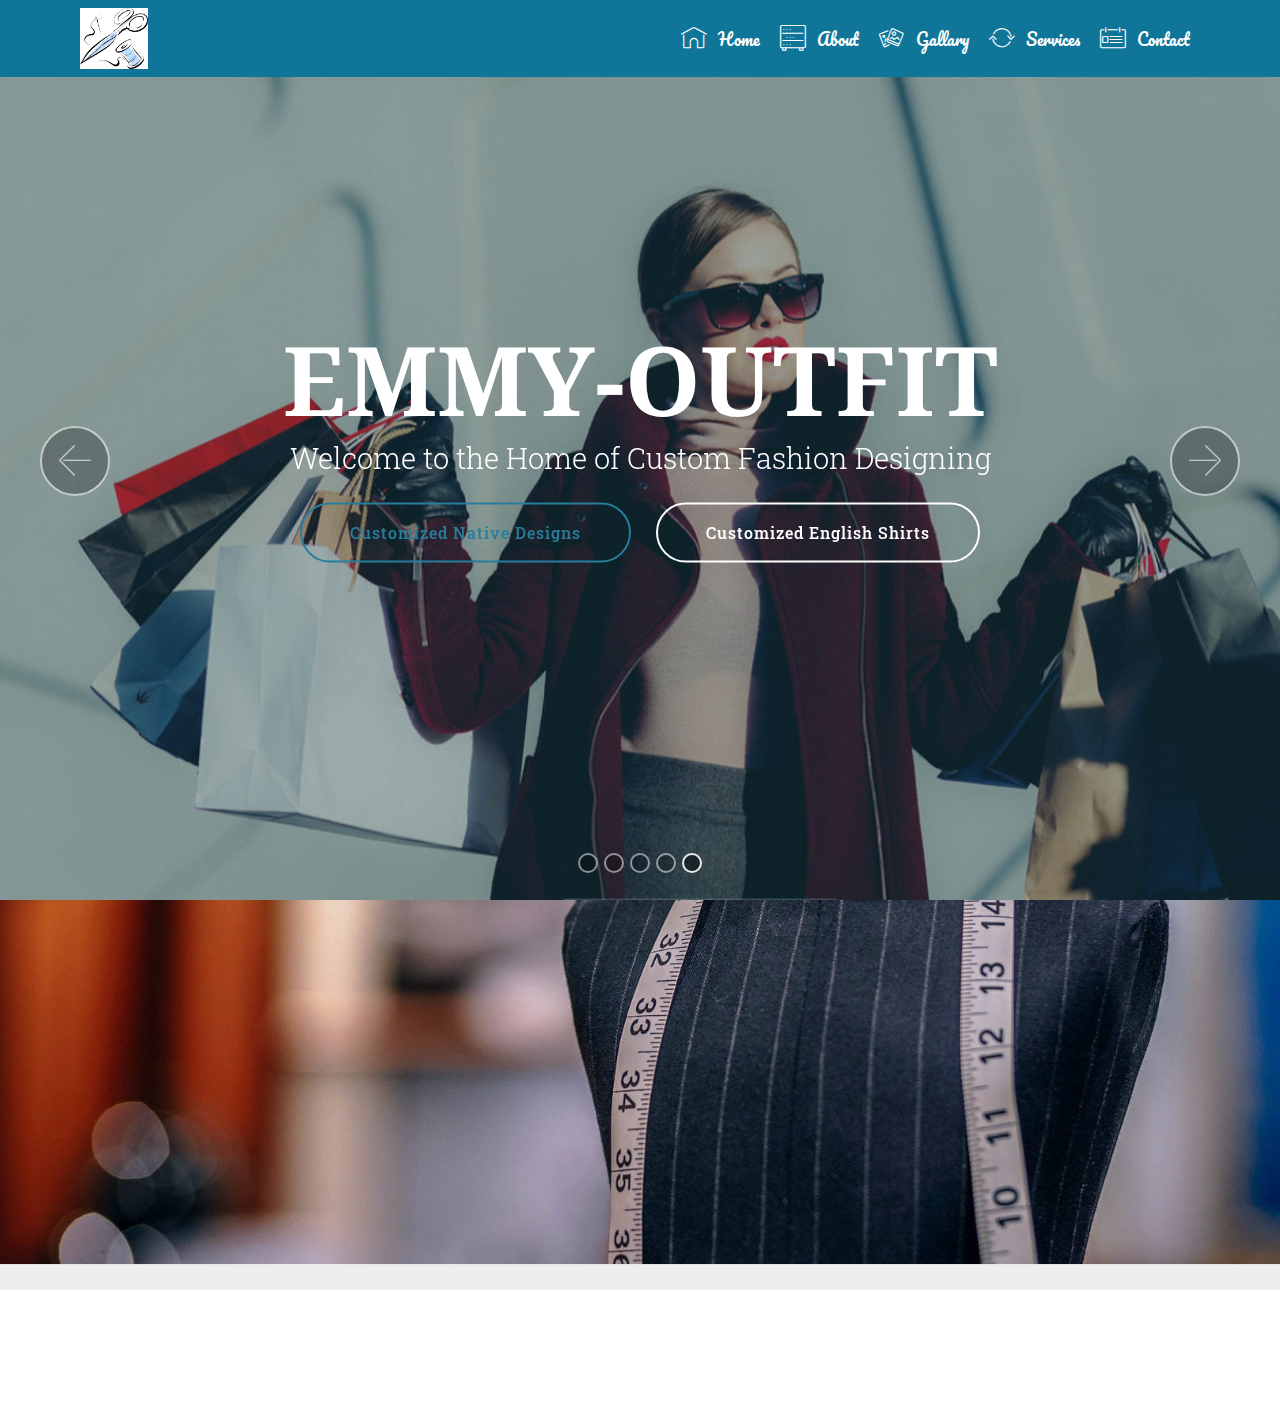
==== index.html @ 61b11d40 "create github pages" ====
<!DOCTYPE html>
<html >
<head>
  <!-- Site made with Mobirise Website Builder v4.7.2, https://mobirise.com -->
  <meta charset="UTF-8">
  <meta http-equiv="X-UA-Compatible" content="IE=edge">
  <meta name="generator" content="Mobirise v4.7.2, mobirise.com">
  <meta name="viewport" content="width=device-width, initial-scale=1, minimum-scale=1">
  <link rel="shortcut icon" href="assets/images/logo-em-237x213.png" type="image/x-icon">
  <meta name="description" content="">
  <title>Home</title>
  <link rel="stylesheet" href="assets/web/assets/mobirise-icons/mobirise-icons.css">
  <link rel="stylesheet" href="assets/tether/tether.min.css">
  <link rel="stylesheet" href="assets/soundcloud-plugin/style.css">
  <link rel="stylesheet" href="assets/bootstrap/css/bootstrap.min.css">
  <link rel="stylesheet" href="assets/bootstrap/css/bootstrap-grid.min.css">
  <link rel="stylesheet" href="assets/bootstrap/css/bootstrap-reboot.min.css">
  <link rel="stylesheet" href="assets/socicon/css/styles.css">
  <link rel="stylesheet" href="assets/dropdown/css/style.css">
  <link rel="stylesheet" href="assets/animatecss/animate.min.css">
  <link rel="stylesheet" href="assets/theme/css/style.css">
  <link rel="stylesheet" href="assets/mobirise/css/mbr-additional.css" type="text/css">
  
  
  
</head>
<body>
  <section class="menu cid-qRJLE5DN3W" once="menu" id="menu2-2">

    

    <nav class="navbar navbar-expand beta-menu navbar-dropdown align-items-center navbar-fixed-top navbar-toggleable-sm">
        <button class="navbar-toggler navbar-toggler-right" type="button" data-toggle="collapse" data-target="#navbarSupportedContent" aria-controls="navbarSupportedContent" aria-expanded="false" aria-label="Toggle navigation">
            <div class="hamburger">
                <span></span>
                <span></span>
                <span></span>
                <span></span>
            </div>
        </button>
        <div class="menu-logo">
            <div class="navbar-brand">
                <span class="navbar-logo">
                    <a href="index.html#slider1-1">
                        <img src="assets/images/logo-em-237x213.png" alt="Mobirise" title="" style="height: 3.8rem;">
                    </a>
                </span>
                
            </div>
        </div>
        <div class="collapse navbar-collapse" id="navbarSupportedContent">
            <ul class="navbar-nav nav-dropdown nav-right" data-app-modern-menu="true"><li class="nav-item">
                    <a class="nav-link link text-white display-4" href="index.html#slider1-1"><span class="mbri-home mbr-iconfont mbr-iconfont-btn"></span>Home</a>
                </li><li class="nav-item"><a class="nav-link link text-white display-4" href="page2.html#testimonials2-8"><span class="mbri-database mbr-iconfont mbr-iconfont-btn"></span>About</a></li><li class="nav-item"><a class="nav-link link text-white display-4" href="page1.html#content8-b"><span class="mbri-image-gallery mbr-iconfont mbr-iconfont-btn"></span>Gallary</a></li><li class="nav-item"><a class="nav-link link text-white display-4" href="page.html#clients-j"><span class="mbri-update mbr-iconfont mbr-iconfont-btn"></span>
                        Services
                    </a></li>
                <li class="nav-item">
                    <a class="nav-link link text-white display-4" href="page4.html#form1-t"><span class="mbri-contact-form mbr-iconfont mbr-iconfont-btn"></span>Contact</a>
                </li></ul>
            
        </div>
    </nav>
</section>

<section class="engine"><a href="https://mobirise.me/r">bootstrap templates</a></section><section class="carousel slide cid-qRJLzQk0KI" data-interval="false" id="slider1-1">

    

    <div class="full-screen"><div class="mbr-slider slide carousel" data-pause="true" data-keyboard="false" data-ride="carousel" data-interval="2000"><ol class="carousel-indicators"><li data-app-prevent-settings="" data-target="#slider1-1" data-slide-to="0"></li><li data-app-prevent-settings="" data-target="#slider1-1" data-slide-to="1"></li><li data-app-prevent-settings="" data-target="#slider1-1" data-slide-to="2"></li><li data-app-prevent-settings="" data-target="#slider1-1" data-slide-to="3"></li><li data-app-prevent-settings="" data-target="#slider1-1" class=" active" data-slide-to="4"></li></ol><div class="carousel-inner" role="listbox"><div class="carousel-item slider-fullscreen-image" data-bg-video-slide="false" style="background-image: url(assets/images/outfit2-1280x853.jpg);"><div class="container container-slide"><div class="image_wrapper"><div class="mbr-overlay" style="opacity: 0.3; background-color: rgb(0, 0, 0);"></div><img src="assets/images/outfit2-1280x853.jpg"><div class="carousel-caption justify-content-center"><div class="col-10 align-center"><h2 class="mbr-fonts-style display-1"><strong>EMMY-OUTFIT</strong></h2><p class="lead mbr-text mbr-fonts-style display-5">Welcome to the Home of Custom Fashion Designing</p><div class="mbr-section-btn" buttons="0"><a class="btn  btn-primary-outline display-7" href="page1.html#content8-b">Customized Native Designs</a> <a class="btn  btn-white-outline display-7" href="page1.html#gallery1-10">Customized English Shirts</a></div></div></div></div></div></div><div class="carousel-item slider-fullscreen-image" data-bg-video-slide="false" style="background-image: url(assets/images/outfit1-1280x853.jpg);"><div class="container container-slide"><div class="image_wrapper"><img src="assets/images/outfit1-1280x853.jpg"><div class="carousel-caption justify-content-center"><div class="col-10 align-center"><h2 class="mbr-fonts-style display-1"><strong>EMMY-OUTFIT</strong></h2><p class="lead mbr-text mbr-fonts-style display-5">Welcome to the Home of Custom Fashion Designing</p><div class="mbr-section-btn" buttons="0"><a class="btn  btn-primary-outline display-7" href="page1.html#content8-b">Customized Native Designs</a> <a class="btn  btn-white-outline display-7" href="page1.html#gallery1-10">Customized English Shirts</a></div></div></div></div></div></div><div class="carousel-item slider-fullscreen-image" data-bg-video-slide="false" style="background-image: url(assets/images/pexels-photo-404159-1920x1280.jpg);"><div class="container container-slide"><div class="image_wrapper"><div class="mbr-overlay" style="opacity: 0.3;"></div><img src="assets/images/pexels-photo-404159-1920x1280.jpg"><div class="carousel-caption justify-content-center"><div class="col-10 align-center"><h2 class="mbr-fonts-style display-1"><strong>EMMY-OUTFIT</strong></h2><p class="lead mbr-text mbr-fonts-style display-5">Welcome to the Home of Custom Fashion Designing</p><div class="mbr-section-btn" buttons="0"><a class="btn  btn-primary-outline display-7" href="page1.html#content8-b">Customized Native Designs</a> <a class="btn  btn-white-outline display-7" href="page1.html#gallery1-10">Customized English Shirts</a></div></div></div></div></div></div><div class="carousel-item slider-fullscreen-image" data-bg-video-slide="false" style="background-image: url(assets/images/pexels-photo-325876-1920x1280.jpg);"><div class="container container-slide"><div class="image_wrapper"><div class="mbr-overlay" style="opacity: 0.1; background-color: rgb(0, 0, 0);"></div><img src="assets/images/pexels-photo-325876-1920x1280.jpg"><div class="carousel-caption justify-content-center"><div class="col-10 align-center"><h2 class="mbr-fonts-style display-1"><strong>EMMY-OUTFIT</strong></h2><p class="lead mbr-text mbr-fonts-style display-5">Welcome to the Home of Custom Fashion Designing</p><div class="mbr-section-btn" buttons="0"><a class="btn  btn-primary display-7" href="page1.html#content8-b">Customized Native Designs</a> <a class="btn  btn-white-outline display-7" href="page1.html#gallery1-10">Customized English Shirts</a></div></div></div></div></div></div><div class="carousel-item slider-fullscreen-image active" data-bg-video-slide="false" style="background-image: url(assets/images/pexels-photo-291762-1280x853.jpg);"><div class="container container-slide"><div class="image_wrapper"><div class="mbr-overlay" style="opacity: 0.4; background-color: rgb(7, 59, 76);"></div><img src="assets/images/pexels-photo-291762-1280x853.jpg"><div class="carousel-caption justify-content-center"><div class="col-10 align-center"><h2 class="mbr-fonts-style display-1"><strong>EMMY-OUTFIT</strong></h2><p class="lead mbr-text mbr-fonts-style display-5">Welcome to the Home of Custom Fashion Designing</p><div class="mbr-section-btn" buttons="0"><a class="btn  btn-primary-outline display-7" href="page1.html#content8-b">Customized Native Designs</a> <a class="btn  btn-white-outline display-7" href="page1.html#gallery1-10">Customized English Shirts</a></div></div></div></div></div></div></div><a data-app-prevent-settings="" class="carousel-control carousel-control-prev" role="button" data-slide="prev" href="#slider1-1"><span aria-hidden="true" class="mbri-left mbr-iconfont"></span><span class="sr-only">Previous</span></a><a data-app-prevent-settings="" class="carousel-control carousel-control-next" role="button" data-slide="next" href="#slider1-1"><span aria-hidden="true" class="mbri-right mbr-iconfont"></span><span class="sr-only">Next</span></a></div></div>

</section>

<section class="header7 cid-qS2Kkxd5LN mbr-parallax-background" id="header7-12">

    

    

    <div class="container">
        <div class="media-container-row">

            <div class="media-content align-right">
                
                <div class="mbr-section-text mbr-white pb-3">
                    <p class="mbr-text mbr-fonts-style display-7">
                        <br><br><br><br><br>Intro with background color, paddings and a video on the right. &nbsp;helps you cut down development time by providing you with a flexible suit with a drag and drop interface.
                    </p>
                </div>
                
            </div>

            <div class="mbr-figure" style="width: 100%;"><iframe class="mbr-embedded-video" src="https://www.youtube.com/embed/Wx6XDginuXw?rel=0&amp;amp;showinfo=0&amp;autoplay=1&amp;loop=0" width="1280" height="720" frameborder="0" allowfullscreen></iframe></div>

        </div>
    </div>
</section>

<section once="" class="cid-qRQTWAjJRA mbr-reveal" id="footer7-m">

    

    

    <div class="container">
        <div class="media-container-row align-center mbr-white">
            
            <div class="row social-row">
                <div class="social-list align-right pb-2">
                    
                    
                    
                    
                    
                    
                <div class="soc-item">
                        <a href="https://twitter.com/mobirise" target="_blank">
                            <span class="socicon-twitter socicon mbr-iconfont mbr-iconfont-social"></span>
                        </a>
                    </div><div class="soc-item">
                        <a href="https://www.facebook.com/pages/Mobirise/1616226671953247" target="_blank">
                            <span class="mbr-iconfont mbr-iconfont-social socicon-facebook socicon" style="color: rgb(70, 93, 202);"></span>
                        </a>
                    </div><div class="soc-item">
                        <a href="https://www.youtube.com/c/mobirise" target="_blank">
                            <span class="socicon-youtube socicon mbr-iconfont mbr-iconfont-social"></span>
                        </a>
                    </div><div class="soc-item">
                        <a href="https://instagram.com/mobirise" target="_blank">
                            <span class="socicon-instagram socicon mbr-iconfont mbr-iconfont-social"></span>
                        </a>
                    </div><div class="soc-item">
                        <a href="https://plus.google.com/u/0/+Mobirise" target="_blank">
                            <span class="socicon-googleplus socicon mbr-iconfont mbr-iconfont-social"></span>
                        </a>
                    </div></div>
            </div>
            <div class="row row-copirayt">
                <p class="mbr-text mb-0 mbr-fonts-style mbr-white align-center display-7"><br>© Copyright 2018 Emmyoutfit - All Rights Reserved<br></p>
            </div>
        </div>
    </div>
</section>


  <script src="assets/web/assets/jquery/jquery.min.js"></script>
  <script src="assets/popper/popper.min.js"></script>
  <script src="assets/tether/tether.min.js"></script>
  <script src="assets/bootstrap/js/bootstrap.min.js"></script>
  <script src="assets/dropdown/js/script.min.js"></script>
  <script src="assets/touchswipe/jquery.touch-swipe.min.js"></script>
  <script src="assets/smoothscroll/smooth-scroll.js"></script>
  <script src="assets/viewportchecker/jquery.viewportchecker.js"></script>
  <script src="assets/ytplayer/jquery.mb.ytplayer.min.js"></script>
  <script src="assets/vimeoplayer/jquery.mb.vimeo_player.js"></script>
  <script src="assets/parallax/jarallax.min.js"></script>
  <script src="assets/bootstrapcarouselswipe/bootstrap-carousel-swipe.js"></script>
  <script src="assets/theme/js/script.js"></script>
  <script src="assets/slidervideo/script.js"></script>
  
  
 <div id="scrollToTop" class="scrollToTop mbr-arrow-up"><a style="text-align: center;"><i></i></a></div>
    <input name="animation" type="hidden">
  </body>
</html>
---- assets/web/assets/mobirise-icons/mobirise-icons.css ----
@font-face {
  font-family: 'MobiriseIcons';
  src:  url('mobirise-icons.eot?spat4u');
  src:  url('mobirise-icons.eot?spat4u#iefix') format('embedded-opentype'),
    url('mobirise-icons.ttf?spat4u') format('truetype'),
    url('mobirise-icons.woff?spat4u') format('woff'),
    url('mobirise-icons.svg?spat4u#MobiriseIcons') format('svg');
  font-weight: normal;
  font-style: normal;
}

[class^="mbri-"], [class*=" mbri-"] {
  /* use !important to prevent issues with browser extensions that change fonts */
  font-family: MobiriseIcons !important;
  speak: none;
  font-style: normal;
  font-weight: normal;
  font-variant: normal;
  text-transform: none;
  line-height: 1;

  /* Better Font Rendering =========== */
  -webkit-font-smoothing: antialiased;
  -moz-osx-font-smoothing: grayscale;
}

.mbri-add-submenu:before {
  content: "\e900";
}
.mbri-alert:before {
  content: "\e901";
}
.mbri-align-center:before {
  content: "\e902";
}
.mbri-align-justify:before {
  content: "\e903";
}
.mbri-align-left:before {
  content: "\e904";
}
.mbri-align-right:before {
  content: "\e905";
}
.mbri-android:before {
  content: "\e906";
}
.mbri-apple:before {
  content: "\e907";
}
.mbri-arrow-down:before {
  content: "\e908";
}
.mbri-arrow-next:before {
  content: "\e909";
}
.mbri-arrow-prev:before {
  content: "\e90a";
}
.mbri-arrow-up:before {
  content: "\e90b";
}
.mbri-bold:before {
  content: "\e90c";
}
.mbri-bookmark:before {
  content: "\e90d";
}
.mbri-bootstrap:before {
  content: "\e90e";
}
.mbri-briefcase:before {
  content: "\e90f";
}
.mbri-browse:before {
  content: "\e910";
}
.mbri-bulleted-list:before {
  content: "\e911";
}
.mbri-calendar:before {
  content: "\e912";
}
.mbri-camera:before {
  content: "\e913";
}
.mbri-cart-add:before {
  content: "\e914";
}
.mbri-cart-full:before {
  content: "\e915";
}
.mbri-cash:before {
  content: "\e916";
}
.mbri-change-style:before {
  content: "\e917";
}
.mbri-chat:before {
  content: "\e918";
}
.mbri-clock:before {
  content: "\e919";
}
.mbri-close:before {
  content: "\e91a";
}
.mbri-cloud:before {
  content: "\e91b";
}
.mbri-code:before {
  content: "\e91c";
}
.mbri-contact-form:before {
  content: "\e91d";
}
.mbri-credit-card:before {
  content: "\e91e";
}
.mbri-cursor-click:before {
  content: "\e91f";
}
.mbri-cust-feedback:before {
  content: "\e920";
}
.mbri-database:before {
  content: "\e921";
}
.mbri-delivery:before {
  content: "\e922";
}
.mbri-desktop:before {
  content: "\e923";
}
.mbri-devices:before {
  content: "\e924";
}
.mbri-down:before {
  content: "\e925";
}
.mbri-download:before {
  content: "\e989";
}
.mbri-drag-n-drop:before {
  content: "\e927";
}
.mbri-drag-n-drop2:before {
  content: "\e928";
}
.mbri-edit:before {
  content: "\e929";
}
.mbri-edit2:before {
  content: "\e92a";
}
.mbri-error:before {
  content: "\e92b";
}
.mbri-extension:before {
  content: "\e92c";
}
.mbri-features:before {
  content: "\e92d";
}
.mbri-file:before {
  content: "\e92e";
}
.mbri-flag:before {
  content: "\e92f";
}
.mbri-folder:before {
  content: "\e930";
}
.mbri-gift:before {
  content: "\e931";
}
.mbri-github:before {
  content: "\e932";
}
.mbri-globe:before {
  content: "\e933";
}
.mbri-globe-2:before {
  content: "\e934";
}
.mbri-growing-chart:before {
  content: "\e935";
}
.mbri-hearth:before {
  content: "\e936";
}
.mbri-help:before {
  content: "\e937";
}
.mbri-home:before {
  content: "\e938";
}
.mbri-hot-cup:before {
  content: "\e939";
}
.mbri-idea:before {
  content: "\e93a";
}
.mbri-image-gallery:before {
  content: "\e93b";
}
.mbri-image-slider:before {
  content: "\e93c";
}
.mbri-info:before {
  content: "\e93d";
}
.mbri-italic:before {
  content: "\e93e";
}
.mbri-key:before {
  content: "\e93f";
}
.mbri-laptop:before {
  content: "\e940";
}
.mbri-layers:before {
  content: "\e941";
}
.mbri-left-right:before {
  content: "\e942";
}
.mbri-left:before {
  content: "\e943";
}
.mbri-letter:before {
  content: "\e944";
}
.mbri-like:before {
  content: "\e945";
}
.mbri-link:before {
  content: "\e946";
}
.mbri-lock:before {
  content: "\e947";
}
.mbri-login:before {
  content: "\e948";
}
.mbri-logout:before {
  content: "\e949";
}
.mbri-magic-stick:before {
  content: "\e94a";
}
.mbri-map-pin:before {
  content: "\e94b";
}
.mbri-menu:before {
  content: "\e94c";
}
.mbri-mobile:before {
  content: "\e94d";
}
.mbri-mobile2:before {
  content: "\e94e";
}
.mbri-mobirise:before {
  content: "\e94f";
}
.mbri-more-horizontal:before {
  content: "\e950";
}
.mbri-more-vertical:before {
  content: "\e951";
}
.mbri-music:before {
  content: "\e952";
}
.mbri-new-file:before {
  content: "\e953";
}
.mbri-numbered-list:before {
  content: "\e954";
}
.mbri-opened-folder:before {
  content: "\e955";
}
.mbri-pages:before {
  content: "\e956";
}
.mbri-paper-plane:before {
  content: "\e957";
}
.mbri-paperclip:before {
  content: "\e958";
}
.mbri-photo:before {
  content: "\e959";
}
.mbri-photos:before {
  content: "\e95a";
}
.mbri-pin:before {
  content: "\e95b";
}
.mbri-play:before {
  content: "\e95c";
}
.mbri-plus:before {
  content: "\e95d";
}
.mbri-preview:before {
  content: "\e95e";
}
.mbri-print:before {
  content: "\e95f";
}
.mbri-protect:before {
  content: "\e960";
}
.mbri-question:before {
  content: "\e961";
}
.mbri-quote-left:before {
  content: "\e962";
}
.mbri-quote-right:before {
  content: "\e963";
}
.mbri-refresh:before {
  content: "\e964";
}
.mbri-responsive:before {
  content: "\e965";
}
.mbri-right:before {
  content: "\e966";
}
.mbri-rocket:before {
  content: "\e967";
}
.mbri-sad-face:before {
  content: "\e968";
}
.mbri-sale:before {
  content: "\e969";
}
.mbri-save:before {
  content: "\e96a";
}
.mbri-search:before {
  content: "\e96b";
}
.mbri-setting:before {
  content: "\e96c";
}
.mbri-setting2:before {
  content: "\e96d";
}
.mbri-setting3:before {
  content: "\e96e";
}
.mbri-share:before {
  content: "\e96f";
}
.mbri-shopping-bag:before {
  content: "\e970";
}
.mbri-shopping-basket:before {
  content: "\e971";
}
.mbri-shopping-cart:before {
  content: "\e972";
}
.mbri-sites:before {
  content: "\e973";
}
.mbri-smile-face:before {
  content: "\e974";
}
.mbri-speed:before {
  content: "\e975";
}
.mbri-star:before {
  content: "\e976";
}
.mbri-success:before {
  content: "\e977";
}
.mbri-sun:before {
  content: "\e978";
}
.mbri-sun2:before {
  content: "\e979";
}
.mbri-tablet:before {
  content: "\e97a";
}
.mbri-tablet-vertical:before {
  content: "\e97b";
}
.mbri-target:before {
  content: "\e97c";
}
.mbri-timer:before {
  content: "\e97d";
}
.mbri-to-ftp:before {
  content: "\e97e";
}
.mbri-to-local-drive:before {
  content: "\e97f";
}
.mbri-touch-swipe:before {
  content: "\e980";
}
.mbri-touch:before {
  content: "\e981";
}
.mbri-trash:before {
  content: "\e982";
}
.mbri-underline:before {
  content: "\e983";
}
.mbri-unlink:before {
  content: "\e984";
}
.mbri-unlock:before {
  content: "\e985";
}
.mbri-up-down:before {
  content: "\e986";
}
.mbri-up:before {
  content: "\e987";
}
.mbri-update:before {
  content: "\e988";
}
.mbri-upload:before {
 content: "\e926"; 
}
.mbri-user:before {
  content: "\e98a";
}
.mbri-user2:before {
  content: "\e98b";
}
.mbri-users:before {
  content: "\e98c";
}
.mbri-video:before {
  content: "\e98d";
}
.mbri-video-play:before {
  content: "\e98e";
}
.mbri-watch:before {
  content: "\e98f";
}
.mbri-website-theme:before {
  content: "\e990";
}
.mbri-wifi:before {
  content: "\e991";
}
.mbri-windows:before {
  content: "\e992";
}
.mbri-zoom-out:before {
  content: "\e993";
}
.mbri-redo:before {
  content: "\e994";
}
.mbri-undo:before {
  content: "\e995";
}
---- assets/soundcloud-plugin/style.css ----
.addons-container {
  position: relative;
  margin-left: auto;
  margin-right: auto;
  padding-right: 15px;
  padding-left: 15px; }
  @media (min-width: 576px) {
    .addons-container {
      padding-right: 15px;
      padding-left: 15px; } }
  @media (min-width: 768px) {
    .addons-container {
      padding-right: 15px;
      padding-left: 15px; } }
  @media (min-width: 992px) {
    .addons-container {
      padding-right: 15px;
      padding-left: 15px; } }
  @media (min-width: 1200px) {
    .addons-container {
      padding-right: 15px;
      padding-left: 15px; } }
  @media (min-width: 576px) {
    .addons-container {
      width: 540px;
      max-width: 100%; } }
  @media (min-width: 768px) {
    .addons-container {
      width: 720px;
      max-width: 100%; } }
  @media (min-width: 992px) {
    .addons-container {
      width: 960px;
      max-width: 100%; } }
  @media (min-width: 1200px) {
    .addons-container {
      width: 1140px;
      max-width: 100%; } }

.addons-container-inner{
    position: relative;
    width: 100%;
    min-height: 1px;
    padding-right: 15px;
    padding-left: 15px;
}
@media (min-width: 567px) {
    .addons-container-inner{
        -ms-flex: 0 0 66.666667%;
        flex: 0 0 66.666667%;
        max-width: 66.666667%;
    }
}
.addons-row{
    display: flex;
    justify-content:center;
}
---- assets/socicon/css/styles.css ----
@charset "UTF-8";

@font-face {
  font-family: "socicon";
  src:url("../fonts/socicon.eot");
  src:url("../fonts/socicon.eot?#iefix") format("embedded-opentype"),
    url("../fonts/socicon.woff") format("woff"),
    url("../fonts/socicon.ttf") format("truetype"),
    url("../fonts/socicon.svg#socicon") format("svg");
  font-weight: normal;
  font-style: normal;

}

[data-icon]:before {
  font-family: "socicon" !important;
  content: attr(data-icon);
  font-style: normal !important;
  font-weight: normal !important;
  font-variant: normal !important;
  text-transform: none !important;
  speak: none;
  line-height: 1;
  -webkit-font-smoothing: antialiased;
  -moz-osx-font-smoothing: grayscale;
}

[class^="socicon-"]:before,
[class*=" socicon-"]:before {
  font-family: "socicon" !important;
  font-style: normal !important;
  font-weight: normal !important;
  font-variant: normal !important;
  text-transform: none !important;
  speak: none;
  line-height: 1;
  -webkit-font-smoothing: antialiased;
  -moz-osx-font-smoothing: grayscale;
}

.socicon-modelmayhem:before {
  content: "\e000";
}
.socicon-mixcloud:before {
  content: "\e001";
}
.socicon-drupal:before {
  content: "\e002";
}
.socicon-swarm:before {
  content: "\e003";
}
.socicon-istock:before {
  content: "\e004";
}
.socicon-yammer:before {
  content: "\e005";
}
.socicon-ello:before {
  content: "\e006";
}
.socicon-stackoverflow:before {
  content: "\e007";
}
.socicon-persona:before {
  content: "\e008";
}
.socicon-triplej:before {
  content: "\e009";
}
.socicon-houzz:before {
  content: "\e00a";
}
.socicon-rss:before {
  content: "\e00b";
}
.socicon-paypal:before {
  content: "\e00c";
}
.socicon-odnoklassniki:before {
  content: "\e00d";
}
.socicon-airbnb:before {
  content: "\e00e";
}
.socicon-periscope:before {
  content: "\e00f";
}
.socicon-outlook:before {
  content: "\e010";
}
.socicon-coderwall:before {
  content: "\e011";
}
.socicon-tripadvisor:before {
  content: "\e012";
}
.socicon-appnet:before {
  content: "\e013";
}
.socicon-goodreads:before {
  content: "\e014";
}
.socicon-tripit:before {
  content: "\e015";
}
.socicon-lanyrd:before {
  content: "\e016";
}
.socicon-slideshare:before {
  content: "\e017";
}
.socicon-buffer:before {
  content: "\e018";
}
.socicon-disqus:before {
  content: "\e019";
}
.socicon-vkontakte:before {
  content: "\e01a";
}
.socicon-whatsapp:before {
  content: "\e01b";
}
.socicon-patreon:before {
  content: "\e01c";
}
.socicon-storehouse:before {
  content: "\e01d";
}
.socicon-pocket:before {
  content: "\e01e";
}
.socicon-mail:before {
  content: "\e01f";
}
.socicon-blogger:before {
  content: "\e020";
}
.socicon-technorati:before {
  content: "\e021";
}
.socicon-reddit:before {
  content: "\e022";
}
.socicon-dribbble:before {
  content: "\e023";
}
.socicon-stumbleupon:before {
  content: "\e024";
}
.socicon-digg:before {
  content: "\e025";
}
.socicon-envato:before {
  content: "\e026";
}
.socicon-behance:before {
  content: "\e027";
}
.socicon-delicious:before {
  content: "\e028";
}
.socicon-deviantart:before {
  content: "\e029";
}
.socicon-forrst:before {
  content: "\e02a";
}
.socicon-play:before {
  content: "\e02b";
}
.socicon-zerply:before {
  content: "\e02c";
}
.socicon-wikipedia:before {
  content: "\e02d";
}
.socicon-apple:before {
  content: "\e02e";
}
.socicon-flattr:before {
  content: "\e02f";
}
.socicon-github:before {
  content: "\e030";
}
.socicon-renren:before {
  content: "\e031";
}
.socicon-friendfeed:before {
  content: "\e032";
}
.socicon-newsvine:before {
  content: "\e033";
}
.socicon-identica:before {
  content: "\e034";
}
.socicon-bebo:before {
  content: "\e035";
}
.socicon-zynga:before {
  content: "\e036";
}
.socicon-steam:before {
  content: "\e037";
}
.socicon-xbox:before {
  content: "\e038";
}
.socicon-windows:before {
  content: "\e039";
}
.socicon-qq:before {
  content: "\e03a";
}
.socicon-douban:before {
  content: "\e03b";
}
.socicon-meetup:before {
  content: "\e03c";
}
.socicon-playstation:before {
  content: "\e03d";
}
.socicon-android:before {
  content: "\e03e";
}
.socicon-snapchat:before {
  content: "\e03f";
}
.socicon-twitter:before {
  content: "\e040";
}
.socicon-facebook:before {
  content: "\e041";
}
.socicon-googleplus:before {
  content: "\e042";
}
.socicon-pinterest:before {
  content: "\e043";
}
.socicon-foursquare:before {
  content: "\e044";
}
.socicon-yahoo:before {
  content: "\e045";
}
.socicon-skype:before {
  content: "\e046";
}
.socicon-yelp:before {
  content: "\e047";
}
.socicon-feedburner:before {
  content: "\e048";
}
.socicon-linkedin:before {
  content: "\e049";
}
.socicon-viadeo:before {
  content: "\e04a";
}
.socicon-xing:before {
  content: "\e04b";
}
.socicon-myspace:before {
  content: "\e04c";
}
.socicon-soundcloud:before {
  content: "\e04d";
}
.socicon-spotify:before {
  content: "\e04e";
}
.socicon-grooveshark:before {
  content: "\e04f";
}
.socicon-lastfm:before {
  content: "\e050";
}
.socicon-youtube:before {
  content: "\e051";
}
.socicon-vimeo:before {
  content: "\e052";
}
.socicon-dailymotion:before {
  content: "\e053";
}
.socicon-vine:before {
  content: "\e054";
}
.socicon-flickr:before {
  content: "\e055";
}
.socicon-500px:before {
  content: "\e056";
}
.socicon-wordpress:before {
  content: "\e058";
}
.socicon-tumblr:before {
  content: "\e059";
}
.socicon-twitch:before {
  content: "\e05a";
}
.socicon-8tracks:before {
  content: "\e05b";
}
.socicon-amazon:before {
  content: "\e05c";
}
.socicon-icq:before {
  content: "\e05d";
}
.socicon-smugmug:before {
  content: "\e05e";
}
.socicon-ravelry:before {
  content: "\e05f";
}
.socicon-weibo:before {
  content: "\e060";
}
.socicon-baidu:before {
  content: "\e061";
}
.socicon-angellist:before {
  content: "\e062";
}
.socicon-ebay:before {
  content: "\e063";
}
.socicon-imdb:before {
  content: "\e064";
}
.socicon-stayfriends:before {
  content: "\e065";
}
.socicon-residentadvisor:before {
  content: "\e066";
}
.socicon-google:before {
  content: "\e067";
}
.socicon-yandex:before {
  content: "\e068";
}
.socicon-sharethis:before {
  content: "\e069";
}
.socicon-bandcamp:before {
  content: "\e06a";
}
.socicon-itunes:before {
  content: "\e06b";
}
.socicon-deezer:before {
  content: "\e06c";
}
.socicon-telegram:before {
  content: "\e06e";
}
.socicon-openid:before {
  content: "\e06f";
}
.socicon-amplement:before {
  content: "\e070";
}
.socicon-viber:before {
  content: "\e071";
}
.socicon-zomato:before {
  content: "\e072";
}
.socicon-draugiem:before {
  content: "\e074";
}
.socicon-endomodo:before {
  content: "\e075";
}
.socicon-filmweb:before {
  content: "\e076";
}
.socicon-stackexchange:before {
  content: "\e077";
}
.socicon-wykop:before {
  content: "\e078";
}
.socicon-teamspeak:before {
  content: "\e079";
}
.socicon-teamviewer:before {
  content: "\e07a";
}
.socicon-ventrilo:before {
  content: "\e07b";
}
.socicon-younow:before {
  content: "\e07c";
}
.socicon-raidcall:before {
  content: "\e07d";
}
.socicon-mumble:before {
  content: "\e07e";
}
.socicon-medium:before {
  content: "\e06d";
}
.socicon-bebee:before {
  content: "\e07f";
}
.socicon-hitbox:before {
  content: "\e080";
}
.socicon-reverbnation:before {
  content: "\e081";
}
.socicon-formulr:before {
  content: "\e082";
}
.socicon-instagram:before {
  content: "\e057";
}
.socicon-battlenet:before {
  content: "\e083";
}
.socicon-chrome:before {
  content: "\e084";
}
.socicon-discord:before {
  content: "\e086";
}
.socicon-issuu:before {
  content: "\e087";
}
.socicon-macos:before {
  content: "\e088";
}
.socicon-firefox:before {
  content: "\e089";
}
.socicon-opera:before {
  content: "\e08d";
}
.socicon-keybase:before {
  content: "\e090";
}
.socicon-alliance:before {
  content: "\e091";
}
.socicon-livejournal:before {
  content: "\e092";
}
.socicon-googlephotos:before {
  content: "\e093";
}
.socicon-horde:before {
  content: "\e094";
}
.socicon-etsy:before {
  content: "\e095";
}
.socicon-zapier:before {
  content: "\e096";
}
.socicon-google-scholar:before {
  content: "\e097";
}
.socicon-researchgate:before {
  content: "\e098";
}
.socicon-wechat:before {
  content: "\e099";
}
.socicon-strava:before {
  content: "\e09a";
}
.socicon-line:before {
  content: "\e09b";
}
.socicon-lyft:before {
  content: "\e09c";
}
.socicon-uber:before {
  content: "\e09d";
}
.socicon-songkick:before {
  content: "\e09e";
}
.socicon-viewbug:before {
  content: "\e09f";
}
.socicon-googlegroups:before {
  content: "\e0a0";
}
.socicon-quora:before {
  content: "\e073";
}
.socicon-diablo:before {
  content: "\e085";
}
.socicon-blizzard:before {
  content: "\e0a1";
}
.socicon-hearthstone:before {
  content: "\e08b";
}
.socicon-heroes:before {
  content: "\e08a";
}
.socicon-overwatch:before {
  content: "\e08c";
}
.socicon-warcraft:before {
  content: "\e08e";
}
.socicon-starcraft:before {
  content: "\e08f";
}
.socicon-beam:before {
  content: "\e0a2";
}
.socicon-curse:before {
  content: "\e0a3";
}
.socicon-player:before {
  content: "\e0a4";
}
.socicon-streamjar:before {
  content: "\e0a5";
}
.socicon-nintendo:before {
  content: "\e0a6";
}
.socicon-hellocoton:before {
  content: "\e0a7";
}
---- assets/dropdown/css/style.css ----
.navbar-dropdown {
  left: 0;
  padding: 0;
  position: absolute;
  right: 0;
  top: 0;
  transition: all 0.45s ease;
  z-index: 1030;
  background: #282828; }
  .navbar-dropdown .navbar-logo {
    margin-right: 0.8rem;
    transition: margin 0.3s ease-in-out;
    vertical-align: middle; }
    .navbar-dropdown .navbar-logo img {
      height: 3.125rem;
      transition: all 0.3s ease-in-out; }
    .navbar-dropdown .navbar-logo.mbr-iconfont {
      font-size: 3.125rem;
      line-height: 3.125rem; }
  .navbar-dropdown .navbar-caption {
    font-weight: 700;
    white-space: normal;
    vertical-align: -4px;
    line-height: 3.125rem !important; }
    .navbar-dropdown .navbar-caption, .navbar-dropdown .navbar-caption:hover {
      color: inherit;
      text-decoration: none; }
  .navbar-dropdown .mbr-iconfont + .navbar-caption {
    vertical-align: -1px; }
  .navbar-dropdown.navbar-fixed-top {
    position: fixed; }
  .navbar-dropdown .navbar-brand span {
    vertical-align: -4px; }
  .navbar-dropdown.bg-color.transparent {
    background: none; }
  .navbar-dropdown.navbar-short .navbar-brand {
    padding: 0.625rem 0; }
    .navbar-dropdown.navbar-short .navbar-brand span {
      vertical-align: -1px; }
  .navbar-dropdown.navbar-short .navbar-caption {
    line-height: 2.375rem !important;
    vertical-align: -2px; }
  .navbar-dropdown.navbar-short .navbar-logo {
    margin-right: 0.5rem; }
    .navbar-dropdown.navbar-short .navbar-logo img {
      height: 2.375rem; }
    .navbar-dropdown.navbar-short .navbar-logo.mbr-iconfont {
      font-size: 2.375rem;
      line-height: 2.375rem; }
  .navbar-dropdown.navbar-short .mbr-table-cell {
    height: 3.625rem; }
  .navbar-dropdown .navbar-close {
    left: 0.6875rem;
    position: fixed;
    top: 0.75rem;
    z-index: 1000; }
  .navbar-dropdown .hamburger-icon {
    content: "";
    display: inline-block;
    vertical-align: middle;
    width: 16px;
    -webkit-box-shadow: 0 -6px 0 1px #282828,0 0 0 1px #282828,0 6px 0 1px #282828;
    -moz-box-shadow: 0 -6px 0 1px #282828,0 0 0 1px #282828,0 6px 0 1px #282828;
    box-shadow: 0 -6px 0 1px #282828,0 0 0 1px #282828,0 6px 0 1px #282828; }

.dropdown-menu .dropdown-toggle[data-toggle="dropdown-submenu"]::after {
  border-bottom: 0.35em solid transparent;
  border-left: 0.35em solid;
  border-right: 0;
  border-top: 0.35em solid transparent;
  margin-left: 0.3rem; }

.dropdown-menu .dropdown-item:focus {
  outline: 0; }

.nav-dropdown {
  font-size: 0.75rem;
  font-weight: 500;
  height: auto !important; }
  .nav-dropdown .nav-btn {
    padding-left: 1rem; }
  .nav-dropdown .link {
    margin: .667em 1.667em;
    font-weight: 500;
    padding: 0;
    transition: color .2s ease-in-out; }
    .nav-dropdown .link.dropdown-toggle {
      margin-right: 2.583em; }
      .nav-dropdown .link.dropdown-toggle::after {
        margin-left: .25rem;
        border-top: 0.35em solid;
        border-right: 0.35em solid transparent;
        border-left: 0.35em solid transparent;
        border-bottom: 0; }
      .nav-dropdown .link.dropdown-toggle[aria-expanded="true"] {
        margin: 0;
        padding: 0.667em 3.263em  0.667em 1.667em; }
  .nav-dropdown .link::after,
  .nav-dropdown .dropdown-item::after {
    color: inherit; }
  .nav-dropdown .btn {
    font-size: 0.75rem;
    font-weight: 700;
    letter-spacing: 0;
    margin-bottom: 0;
    padding-left: 1.25rem;
    padding-right: 1.25rem; }
  .nav-dropdown .dropdown-menu {
    border-radius: 0;
    border: 0;
    left: 0;
    margin: 0;
    padding-bottom: 1.25rem;
    padding-top: 1.25rem;
    position: relative; }
  .nav-dropdown .dropdown-submenu {
    margin-left: 0.125rem;
    top: 0; }
  .nav-dropdown .dropdown-item {
    font-weight: 500;
    line-height: 2;
    padding: 0.3846em 4.615em 0.3846em 1.5385em;
    position: relative;
    transition: color .2s ease-in-out, background-color .2s ease-in-out; }
    .nav-dropdown .dropdown-item::after {
      margin-top: -0.3077em;
      position: absolute;
      right: 1.1538em;
      top: 50%; }
    .nav-dropdown .dropdown-item:focus, .nav-dropdown .dropdown-item:hover {
      background: none; }

@media (max-width: 767px) {
  .nav-dropdown.navbar-toggleable-sm {
    bottom: 0;
    display: none;
    left: 0;
    overflow-x: hidden;
    position: fixed;
    top: 0;
    transform: translateX(-100%);
    -ms-transform: translateX(-100%);
    -webkit-transform: translateX(-100%);
    width: 18.75rem;
    z-index: 999; } }
.nav-dropdown.navbar-toggleable-xl {
  bottom: 0;
  display: none;
  left: 0;
  overflow-x: hidden;
  position: fixed;
  top: 0;
  transform: translateX(-100%);
  -ms-transform: translateX(-100%);
  -webkit-transform: translateX(-100%);
  width: 18.75rem;
  z-index: 999; }

.nav-dropdown-sm {
  display: block !important;
  overflow-x: hidden;
  overflow: auto;
  padding-top: 3.875rem; }
  .nav-dropdown-sm::after {
    content: "";
    display: block;
    height: 3rem;
    width: 100%; }
  .nav-dropdown-sm.collapse.in ~ .navbar-close {
    display: block !important; }
  .nav-dropdown-sm.collapsing, .nav-dropdown-sm.collapse.in {
    transform: translateX(0);
    -ms-transform: translateX(0);
    -webkit-transform: translateX(0);
    transition: all 0.25s ease-out;
    -webkit-transition: all 0.25s ease-out;
    background: #282828; }
  .nav-dropdown-sm.collapsing[aria-expanded="false"] {
    transform: translateX(-100%);
    -ms-transform: translateX(-100%);
    -webkit-transform: translateX(-100%); }
  .nav-dropdown-sm .nav-item {
    display: block;
    margin-left: 0 !important;
    padding-left: 0; }
  .nav-dropdown-sm .link,
  .nav-dropdown-sm .dropdown-item {
    border-top: 1px dotted rgba(255, 255, 255, 0.1);
    font-size: 0.8125rem;
    line-height: 1.6;
    margin: 0 !important;
    padding: 0.875rem 2.4rem 0.875rem 1.5625rem !important;
    position: relative;
    white-space: normal; }
    .nav-dropdown-sm .link:focus, .nav-dropdown-sm .link:hover,
    .nav-dropdown-sm .dropdown-item:focus,
    .nav-dropdown-sm .dropdown-item:hover {
      background: rgba(0, 0, 0, 0.2) !important;
      color: #c0a375; }
  .nav-dropdown-sm .nav-btn {
    position: relative;
    padding: 1.5625rem 1.5625rem 0 1.5625rem; }
    .nav-dropdown-sm .nav-btn::before {
      border-top: 1px dotted rgba(255, 255, 255, 0.1);
      content: "";
      left: 0;
      position: absolute;
      top: 0;
      width: 100%; }
    .nav-dropdown-sm .nav-btn + .nav-btn {
      padding-top: 0.625rem; }
      .nav-dropdown-sm .nav-btn + .nav-btn::before {
        display: none; }
  .nav-dropdown-sm .btn {
    padding: 0.625rem 0; }
  .nav-dropdown-sm .dropdown-toggle[data-toggle="dropdown-submenu"]::after {
    margin-left: .25rem;
    border-top: 0.35em solid;
    border-right: 0.35em solid transparent;
    border-left: 0.35em solid transparent;
    border-bottom: 0; }
  .nav-dropdown-sm .dropdown-toggle[data-toggle="dropdown-submenu"][aria-expanded="true"]::after {
    border-top: 0;
    border-right: 0.35em solid transparent;
    border-left: 0.35em solid transparent;
    border-bottom: 0.35em solid; }
  .nav-dropdown-sm .dropdown-menu {
    margin: 0;
    padding: 0;
    position: relative;
    top: 0;
    left: 0;
    width: 100%;
    border: 0;
    float: none;
    border-radius: 0;
    background: none; }
  .nav-dropdown-sm .dropdown-submenu {
    left: 100%;
    margin-left: 0.125rem;
    margin-top: -1.25rem;
    top: 0; }

.navbar-toggleable-sm .nav-dropdown .dropdown-menu {
  position: absolute; }

.navbar-toggleable-sm .nav-dropdown .dropdown-submenu {
  left: 100%;
  margin-left: 0.125rem;
  margin-top: -1.25rem;
  top: 0; }

.navbar-toggleable-sm.opened .nav-dropdown .dropdown-menu {
  position: relative; }

.navbar-toggleable-sm.opened .nav-dropdown .dropdown-submenu {
  left: 0;
  margin-left: 00rem;
  margin-top: 0rem;
  top: 0; }

.is-builder .nav-dropdown.collapsing {
  transition: none !important; }

/*# sourceMappingURL=style.css.map */
---- assets/theme/css/style.css ----
/*!
 * Mobirise v4 theme (https://mobirise.com/)
 * Copyright 2017 Mobirise
 */
section {
  background-color: #eeeeee; }

section,
.container,
.container-fluid {
  position: relative;
  word-wrap: break-word; }

a.mbr-iconfont:hover {
  text-decoration: none; }

.article .lead p, .article .lead ul, .article .lead ol, .article .lead pre, .article .lead blockquote {
  margin-bottom: 0; }

a {
  font-style: normal;
  font-weight: 400;
  cursor: pointer; }
  a, a:hover {
    text-decoration: none; }

figure {
  margin-bottom: 0; }

body {
  color: #232323; }

h1, h2, h3, h4, h5, h6,
.h1, .h2, .h3, .h4, .h5, .h6,
.display-1, .display-2, .display-3, .display-4 {
  line-height: 1;
  word-break: break-word;
  word-wrap: break-word; }

b, strong {
  font-weight: bold; }

blockquote {
  padding: 10px 0 10px 20px;
  position: relative;
  border-left: 2px solid;
  border-color: #ff3366; }

input:-webkit-autofill, input:-webkit-autofill:hover, input:-webkit-autofill:focus, input:-webkit-autofill:active {
  transition-delay: 9999s;
  transition-property: background-color, color; }

textarea[type="hidden"] {
  display: none; }

body {
  position: relative; }

section {
  background-position: 50% 50%;
  background-repeat: no-repeat;
  background-size: cover; }
  section .mbr-background-video,
  section .mbr-background-video-preview {
    position: absolute;
    bottom: 0;
    left: 0;
    right: 0;
    top: 0; }

.hidden {
  visibility: hidden; }

.mbr-z-index20 {
  z-index: 20; }

/*! Base colors */
.mbr-white {
  color: #ffffff; }

.mbr-black {
  color: #000000; }

.mbr-bg-white {
  background-color: #ffffff; }

.mbr-bg-black {
  background-color: #000000; }

/*! Text-aligns */
.align-left {
  text-align: left; }

.align-center {
  text-align: center; }

.align-right {
  text-align: right; }

@media (max-width: 767px) {
  .align-left, .align-center, .align-right, .mbr-section-btn, .mbr-section-title {
    text-align: center; } }
/*! Font-weight  */
.mbr-light {
  font-weight: 300; }

.mbr-regular {
  font-weight: 400; }

.mbr-semibold {
  font-weight: 500; }

.mbr-bold {
  font-weight: 700; }

/*! Media  */
.media-size-item {
  -webkit-flex: 1 1 auto;
  -moz-flex: 1 1 auto;
  -ms-flex: 1 1 auto;
  -o-flex: 1 1 auto;
  flex: 1 1 auto; }

.media-content {
  -webkit-flex-basis: 100%;
  flex-basis: 100%; }

.media-container-row {
  display: -ms-flexbox;
  display: -webkit-flex;
  display: flex;
  -webkit-flex-direction: row;
  -ms-flex-direction: row;
  flex-direction: row;
  -webkit-flex-wrap: wrap;
  -ms-flex-wrap: wrap;
  flex-wrap: wrap;
  -webkit-justify-content: center;
  -ms-flex-pack: center;
  justify-content: center;
  -webkit-align-content: center;
  -ms-flex-line-pack: center;
  align-content: center;
  -webkit-align-items: start;
  -ms-flex-align: start;
  align-items: start; }
  .media-container-row .media-size-item {
    width: 400px; }

.media-container-column {
  display: -ms-flexbox;
  display: -webkit-flex;
  display: flex;
  -webkit-flex-direction: column;
  -ms-flex-direction: column;
  flex-direction: column;
  -webkit-flex-wrap: wrap;
  -ms-flex-wrap: wrap;
  flex-wrap: wrap;
  -webkit-justify-content: center;
  -ms-flex-pack: center;
  justify-content: center;
  -webkit-align-content: center;
  -ms-flex-line-pack: center;
  align-content: center;
  -webkit-align-items: stretch;
  -ms-flex-align: stretch;
  align-items: stretch; }
  .media-container-column > * {
    width: 100%; }

@media (min-width: 992px) {
  .media-container-row {
    -webkit-flex-wrap: nowrap;
    -ms-flex-wrap: nowrap;
    flex-wrap: nowrap; } }
figure {
  overflow: hidden; }

figure[mbr-media-size] {
  transition: width 0.1s; }

.mbr-figure img, .mbr-figure iframe {
  display: block;
  width: 100%; }

.card {
  background-color: transparent;
  border: none; }

.card-img {
  text-align: center;
  flex-shrink: 0; }

.media {
  max-width: 100%;
  margin: 0 auto; }

.mbr-figure {
  -ms-flex-item-align: center;
  -ms-grid-row-align: center;
  -webkit-align-self: center;
  align-self: center; }

.media-container > div {
  max-width: 100%; }

.mbr-figure img, .card-img img {
  width: 100%; }

@media (max-width: 991px) {
  .media-size-item {
    width: auto !important; }

  .media {
    width: auto; }

  .mbr-figure {
    width: 100% !important; } }
/*! Buttons */
.mbr-section-btn {
  margin-left: -.25rem;
  margin-right: -.25rem;
  font-size: 0; }

nav .mbr-section-btn {
  margin-left: 0rem;
  margin-right: 0rem; }

/*! Btn icon margin */
.btn .mbr-iconfont, .btn.btn-sm .mbr-iconfont {
  cursor: pointer;
  margin-right: 0.5rem; }

.btn.btn-md .mbr-iconfont, .btn.btn-md .mbr-iconfont {
  margin-right: 0.8rem; }

.mbr-regular {
  font-weight: 400; }

.mbr-semibold {
  font-weight: 500; }

.mbr-bold {
  font-weight: 700; }

[type="submit"] {
  -webkit-appearance: none; }

/*! Full-screen */
.mbr-fullscreen .mbr-overlay {
  min-height: 100vh; }

.mbr-fullscreen {
  display: flex;
  display: -webkit-flex;
  display: -moz-flex;
  display: -ms-flex;
  display: -o-flex;
  align-items: center;
  -webkit-align-items: center;
  min-height: 100vh;
  padding-top: 3rem;
  padding-bottom: 3rem; }

/*! Map */
.map {
  height: 25rem;
  position: relative; }
  .map iframe {
    width: 100%;
    height: 100%; }

/* Form */
.form-asterisk {
  font-family: initial;
  position: absolute;
  top: -2px;
  font-weight: normal; }

/*! Scroll to top arrow */
.mbr-arrow-up {
  bottom: 25px;
  right: 90px;
  position: fixed;
  text-align: right;
  z-index: 5000;
  color: #ffffff;
  font-size: 32px;
  transform: rotate(180deg);
  -webkit-transform: rotate(180deg); }

.mbr-arrow-up a {
  background: rgba(0, 0, 0, 0.2);
  border-radius: 3px;
  color: #fff;
  display: inline-block;
  height: 60px;
  width: 60px;
  outline-style: none !important;
  position: relative;
  text-decoration: none;
  transition: all .3s ease-in-out;
  cursor: pointer;
  text-align: center; }
  .mbr-arrow-up a:hover {
    background-color: rgba(0, 0, 0, 0.4); }
  .mbr-arrow-up a i {
    line-height: 60px; }

.mbr-arrow-up-icon {
  display: block;
  color: #fff; }

.mbr-arrow-up-icon::before {
  content: "\203a";
  display: inline-block;
  font-family: serif;
  font-size: 32px;
  line-height: 1;
  font-style: normal;
  position: relative;
  top: 6px;
  left: -4px;
  -webkit-transform: rotate(-90deg);
  transform: rotate(-90deg); }

/*! Arrow Down */
.mbr-arrow {
  position: absolute;
  bottom: 45px;
  left: 50%;
  width: 60px;
  height: 60px;
  cursor: pointer;
  background-color: rgba(80, 80, 80, 0.5);
  border-radius: 50%;
  -webkit-transform: translateX(-50%);
  transform: translateX(-50%); }
  .mbr-arrow > a {
    display: inline-block;
    text-decoration: none;
    outline-style: none;
    -webkit-animation: arrowdown 1.7s ease-in-out infinite;
    animation: arrowdown 1.7s ease-in-out infinite; }
    .mbr-arrow > a > i {
      position: absolute;
      top: -2px;
      left: 15px;
      font-size: 2rem; }

@keyframes arrowdown {
  0% {
    transform: translateY(0px);
    -webkit-transform: translateY(0px); }
  50% {
    transform: translateY(-5px);
    -webkit-transform: translateY(-5px); }
  100% {
    transform: translateY(0px);
    -webkit-transform: translateY(0px); } }
@-webkit-keyframes arrowdown {
  0% {
    transform: translateY(0px);
    -webkit-transform: translateY(0px); }
  50% {
    transform: translateY(-5px);
    -webkit-transform: translateY(-5px); }
  100% {
    transform: translateY(0px);
    -webkit-transform: translateY(0px); } }
@media (max-width: 500px) {
  .mbr-arrow-up {
    left: 50%;
    right: auto;
    transform: translateX(-50%) rotate(180deg);
    -webkit-transform: translateX(-50%) rotate(180deg); } }
/*Gradients animation*/
@keyframes gradient-animation {
  from {
    background-position: 0% 100%;
    animation-timing-function: ease-in-out; }
  to {
    background-position: 100% 0%;
    animation-timing-function: ease-in-out; } }
@-webkit-keyframes gradient-animation {
  from {
    background-position: 0% 100%;
    animation-timing-function: ease-in-out; }
  to {
    background-position: 100% 0%;
    animation-timing-function: ease-in-out; } }
.bg-gradient {
  background-size: 200% 200%;
  animation: gradient-animation 5s infinite alternate;
  -webkit-animation: gradient-animation 5s infinite alternate; }

.menu .navbar-brand {
  display: -webkit-flex; }
  .menu .navbar-brand span {
    display: flex;
    display: -webkit-flex; }
  .menu .navbar-brand .navbar-caption-wrap {
    display: -webkit-flex; }
  .menu .navbar-brand .navbar-logo img {
    display: -webkit-flex; }
@media (min-width: 768px) and (max-width: 991px) {
  .menu .navbar-toggleable-sm .navbar-nav {
    display: -webkit-box;
    display: -webkit-flex;
    display: -ms-flexbox; } }
@media (min-width: 992px) {
  .menu .navbar-nav.nav-dropdown {
    display: -webkit-flex; }
  .menu .navbar-toggleable-sm .navbar-collapse {
    display: -webkit-flex !important; } }

/*# sourceMappingURL=style.css.map */
.engine {
	position: absolute;
	text-indent: -2400px;
	text-align: center;
	padding: 0;
	top: 0;
	left: -2400px;
}
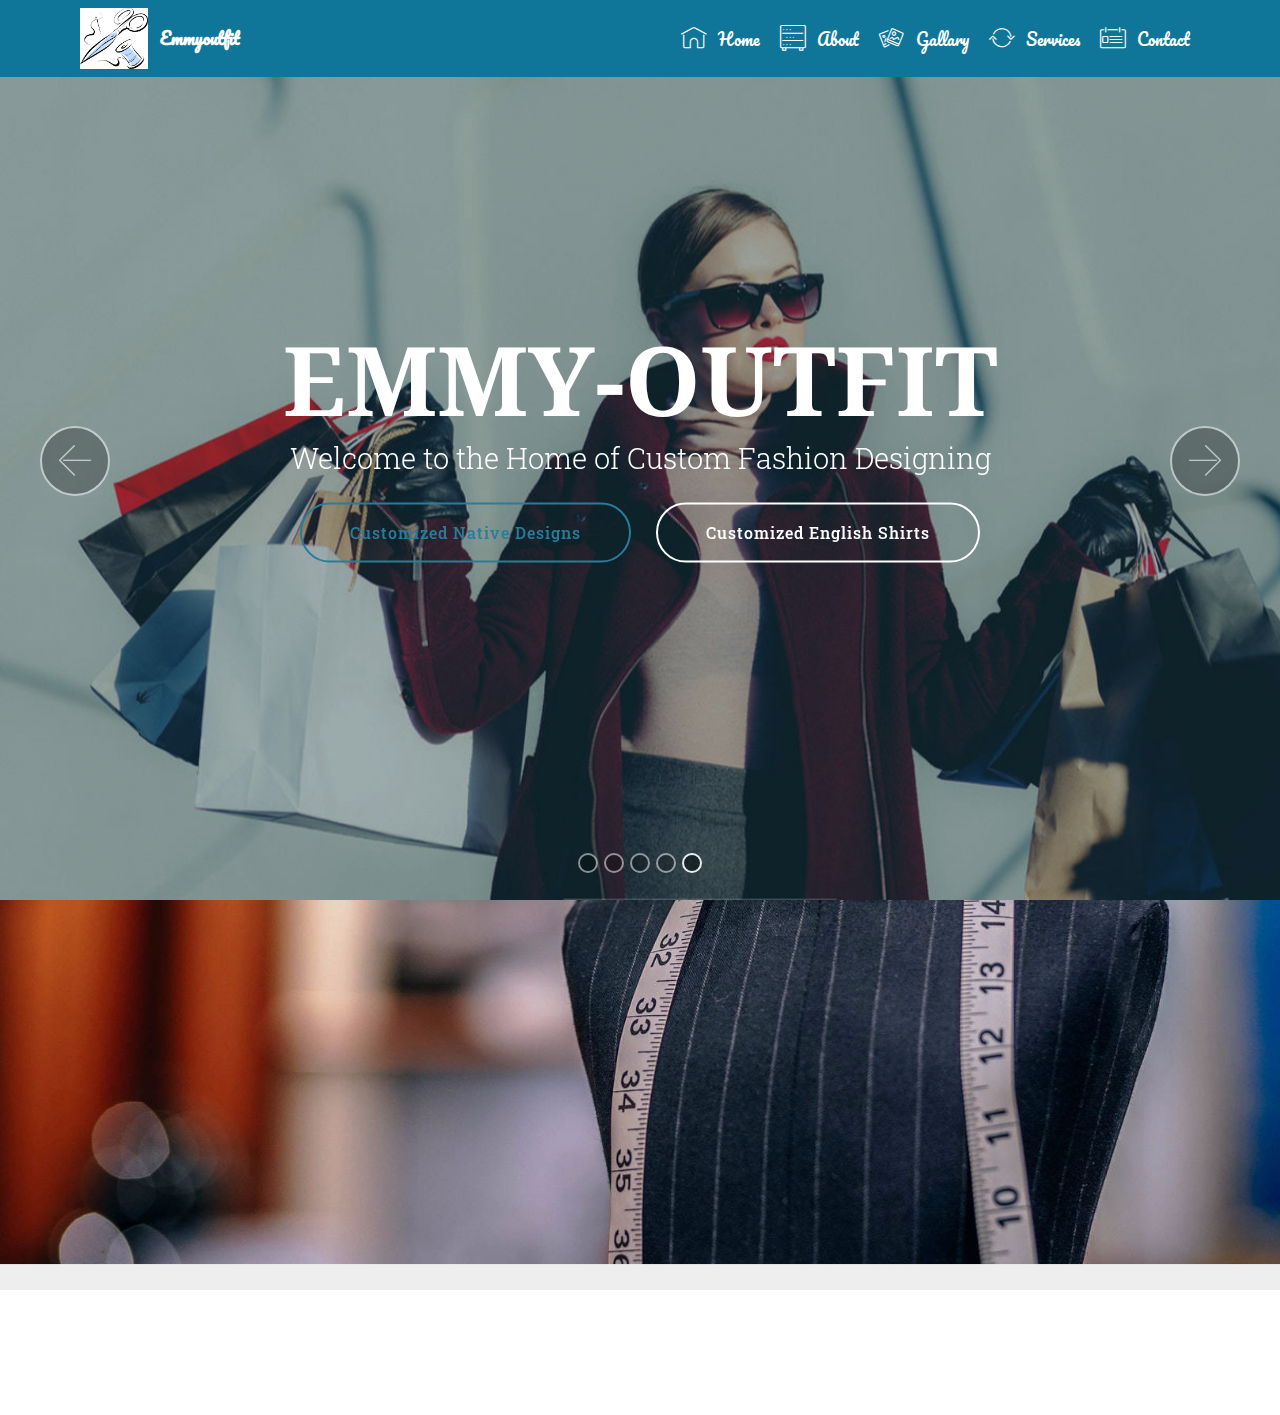
==== commit bfdd558c: "create github pages" ====
--- a/index.html
+++ b/index.html
@@ -45,7 +45,7 @@
                         <img src="assets/images/logo-em-237x213.png" alt="Mobirise" title="" style="height: 3.8rem;">
                     </a>
                 </span>
-                
+                <span class="navbar-caption-wrap"><a class="navbar-caption text-white display-4" href="https://mobirise.com">Emmyoutfit</a></span>
             </div>
         </div>
         <div class="collapse navbar-collapse" id="navbarSupportedContent">
@@ -62,7 +62,7 @@
     </nav>
 </section>
 
-<section class="engine"><a href="https://mobirise.me/r">bootstrap templates</a></section><section class="carousel slide cid-qRJLzQk0KI" data-interval="false" id="slider1-1">
+<section class="engine"><a href="https://mobirise.me/e">how to make a website</a></section><section class="carousel slide cid-qRJLzQk0KI" data-interval="false" id="slider1-1">
 
     
 
--- a/assets/mobirise/css/mbr-additional.css
+++ b/assets/mobirise/css/mbr-additional.css
@@ -1831,6 +1831,9 @@
   -webkit-transition: 0.2s background ease-in-out;
   transition: 0.2s background ease-in-out;
 }
+.cid-qRK26byqx2 .mbr-gallery-item > div > span {
+  color: #cac2c2;
+}
 .cid-qRK27gB6qO {
   padding-top: 15px;
   padding-bottom: 15px;
@@ -1895,6 +1898,7 @@
 }
 .cid-qRK27gB6qO .mbr-gallery-item > div > span {
   text-align: left;
+  color: #cac2c2;
 }
 .cid-qRWAZm0S6n {
   padding-top: 15px;
@@ -1958,6 +1962,9 @@
   -webkit-transition: 0.2s background ease-in-out;
   transition: 0.2s background ease-in-out;
 }
+.cid-qRWAZm0S6n .mbr-gallery-item > div > span {
+  color: #cac2c2;
+}
 .cid-qRVTtH8E06 {
   padding-top: 30px;
   padding-bottom: 0px;
@@ -2019,6 +2026,9 @@
   opacity: 0.7;
   -webkit-transition: 0.2s background ease-in-out;
   transition: 0.2s background ease-in-out;
+}
+.cid-qRVTtH8E06 .mbr-gallery-item > div > span {
+  color: #cac2c2;
 }
 .cid-qRQVVxA6zt {
   padding-top: 15px;
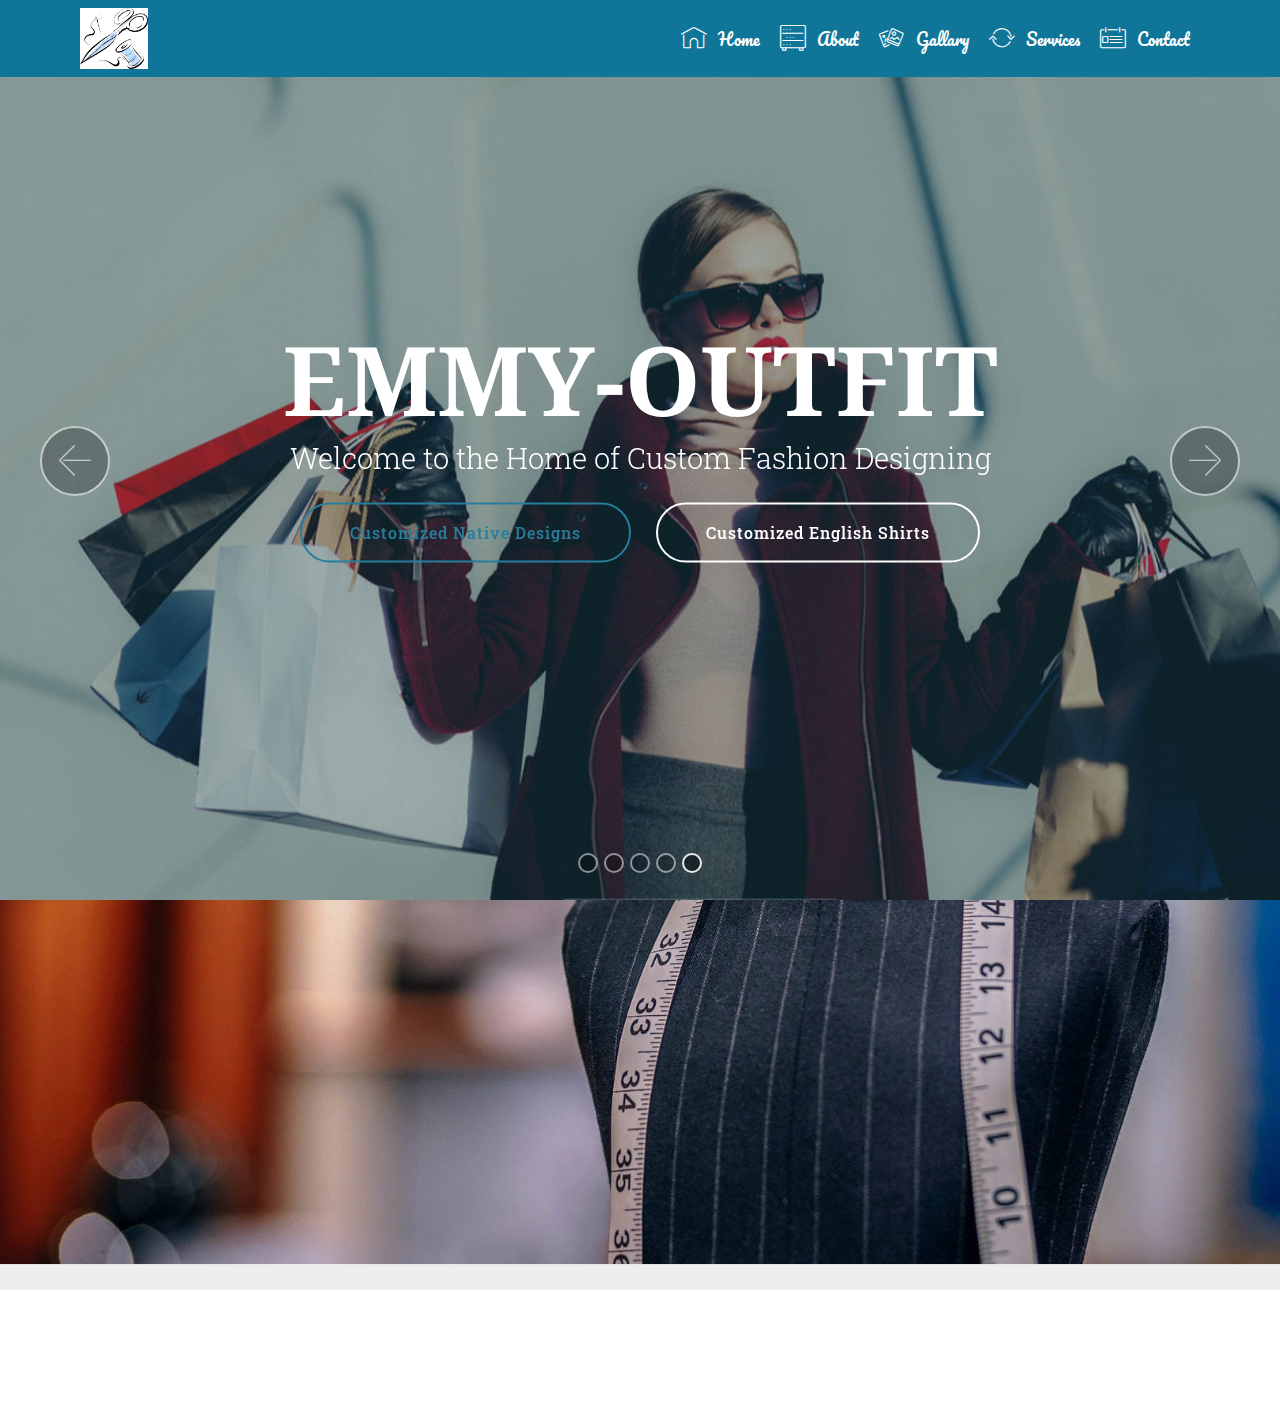
==== commit f67b6097: "create github pages" ====
--- a/index.html
+++ b/index.html
@@ -45,7 +45,7 @@
                         <img src="assets/images/logo-em-237x213.png" alt="Mobirise" title="" style="height: 3.8rem;">
                     </a>
                 </span>
-                <span class="navbar-caption-wrap"><a class="navbar-caption text-white display-4" href="https://mobirise.com">Emmyoutfit</a></span>
+                
             </div>
         </div>
         <div class="collapse navbar-collapse" id="navbarSupportedContent">
@@ -62,7 +62,7 @@
     </nav>
 </section>
 
-<section class="engine"><a href="https://mobirise.me/e">how to make a website</a></section><section class="carousel slide cid-qRJLzQk0KI" data-interval="false" id="slider1-1">
+<section class="engine"><a href="https://mobirise.me/j">website templates</a></section><section class="carousel slide cid-qRJLzQk0KI" data-interval="false" id="slider1-1">
 
     
 
